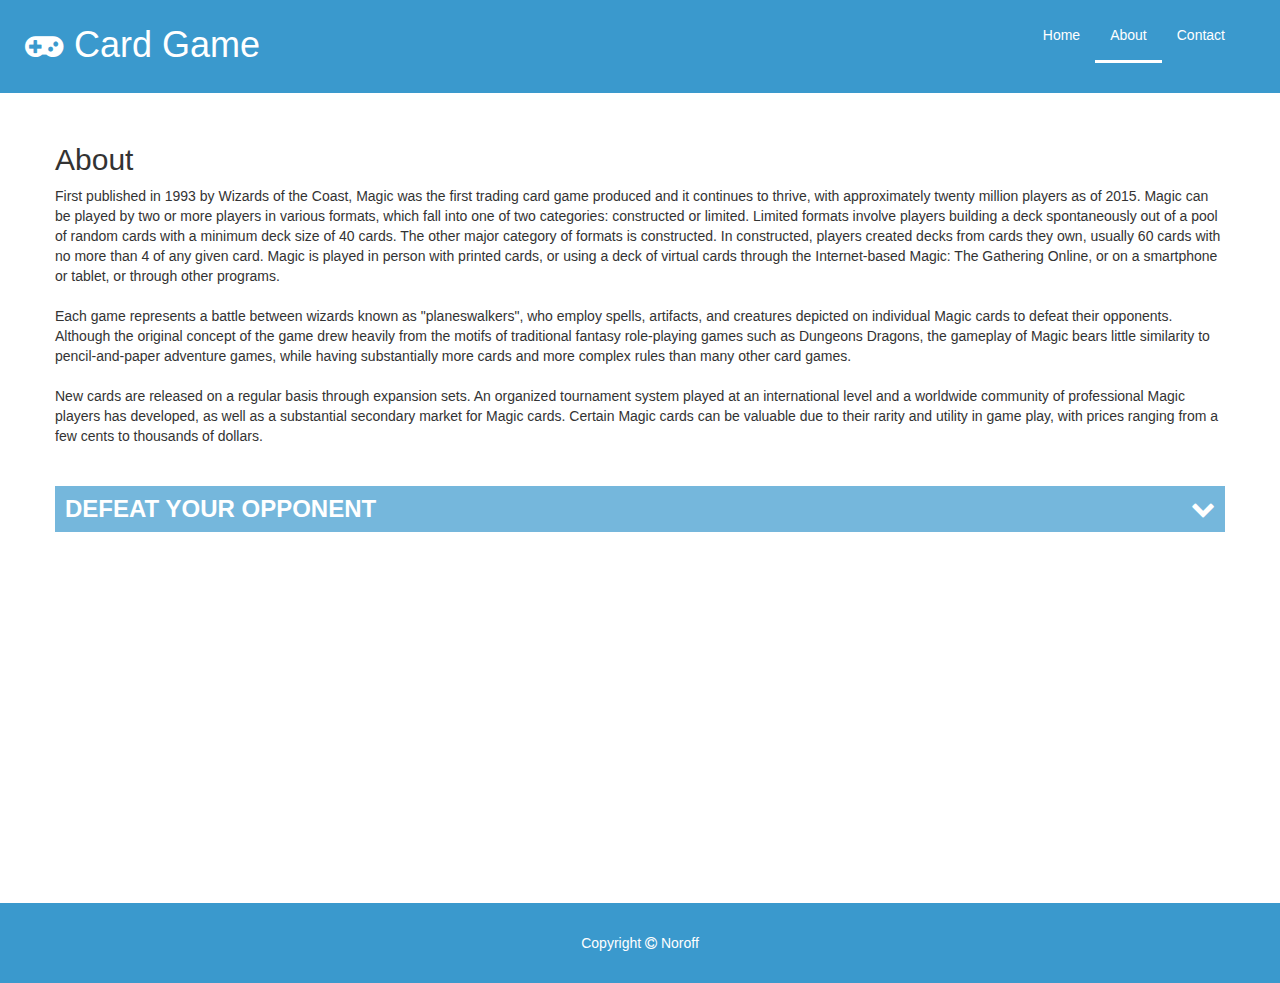
==== about.html @ d2768777 "Initial commit" ====
<!DOCTYPE html>
<html lang="en">
<head>
    <meta charset="UTF-8">
    <title>Card Game</title>


    <!-- Boostrap style sheet -->
    <link rel="stylesheet" href="https://maxcdn.bootstrapcdn.com/bootstrap/3.3.7/css/bootstrap.min.css">
    <link rel="stylesheet" href="https://maxcdn.bootstrapcdn.com/font-awesome/4.7.0/css/font-awesome.min.css">
    <link rel="stylesheet" href="style/style.css">
</head>
<body>
<header>
    <nav class="navbar navbar-default">
          <div class="container-fluid">
            <!-- Brand and toggle get grouped for better mobile display -->
            <div class="navbar-header">
              <button type="button" class="navbar-toggle collapsed" data-toggle="collapse" data-target="#bs-example-navbar-collapse-1" aria-expanded="false">
                <span class="sr-only">Toggle navigation</span>
                <span class="icon-bar"></span>
                <span class="icon-bar"></span>
                <span class="icon-bar"></span>
              </button>
              <a class="navbar-brand" href="index.html"> <h1><i class="fa fa-gamepad" aria-hidden="true"></i> Card Game</h1></a>
            </div>

            <!-- Collect the nav links, forms, and other content for toggling -->
            <div class="collapse navbar-collapse" id="bs-example-navbar-collapse-1">
              <ul class="nav navbar-nav">
                <li><a href="index.html">Home</a></li>
                <li class="active"><a href="about.html">About</a></li>
                <li><a href="contact.html">Contact</a></li>
              </ul>  
            </div><!-- /.navbar-collapse -->
          </div><!-- /.container-fluid -->
    </nav>
</header>
<section>
    <div class="container">
        <div class="row">
            <div class="col-sm-12">
                <h2>About</h2>
            </div>
            <div class="col-sm-12" id="aboutText">
                First published in 1993 by Wizards of the Coast, Magic was the first trading card game produced and it continues to thrive, with approximately twenty million players as of 2015. Magic can be played by two or more players in various formats, which fall into one of two categories: constructed or limited. Limited formats involve players building a deck spontaneously out of a pool of random cards with a minimum deck size of 40 cards. The other major category of formats is constructed. In constructed, players created decks from cards they own, usually 60 cards with no more than 4 of any given card. Magic is played in person with printed cards, or using a deck of virtual cards through the Internet-based Magic: The Gathering Online, or on a smartphone or tablet, or through other programs.
                <br><br>    
                Each game represents a battle between wizards known as "planeswalkers", who employ spells, artifacts, and creatures depicted on individual Magic cards to defeat their opponents. Although the original concept of the game drew heavily from the motifs of traditional fantasy role-playing games such as Dungeons Dragons, the gameplay of Magic bears little similarity to pencil-and-paper adventure games, while having substantially more cards and more complex rules than many other card games.
                <br><br>    
                New cards are released on a regular basis through expansion sets. An organized tournament system played at an international level and a worldwide community of professional Magic players has developed, as well as a substantial secondary market for Magic cards. Certain Magic cards can be valuable due to their rarity and utility in game play, with prices ranging from a few cents to thousands of dollars.
            </div>
            <div class="col-sm-12">
                <br><br>
                <div id="moreInfoTrigger">
                    <h3><span>DEFEAT YOUR OPPONENT</span> <i class="fa fa-chevron-down float-right" aria-hidden="true"></i></h3>
                </div>
                <div id="moreInfoContent" style="display: none" class="about-supporting">
                    Each player starts the game with 20 life. Knock your opponent down to 0 life, and you win. The most common way to do this is to summon creatures and attack with them.
                    <br><br>    
                    Creature cards are the most important part of many Magic decks. They’re really easy to spot—just look at the lower right of a card. If you see a pair of numbers separated by a slash, you’ve got a creature card. Once it’s on the battlefield, a creature continues to attack and defend for you until your opponent can find a way to take it out.
                    <br><br>
                    Most games become a race to see who can deal the most damage first. Summoning the best creatures will help you win that race every time. Check out the section on casting creature spells.
                </div>
            </div>
        </div>
    </div>
</section>
<footer>
    Copyright <i class="fa fa-copyright" aria-hidden="true"></i> Noroff
</footer>
<script src="scripts/about.js"></script>
</body>
</html>
---- style/style.css ----
html{
    height: 100%
}

body{
    background-color: white;
     height: 100%
}

header{
    padding: 10px;
    background-color: #3a99cd;
    color: #ffffff;
    margin-bottom: 30px;
}

.navbar-default{
    background-color: transparent;
    border: none;
    color: white;
}

header h1{
    display: inline-block;
    color: #ffffff;
}
header i{
    display: inline-block;
    font-size: 30px;
    color: #ffffff;
}

.navbar-nav{
    float: right;
}

.navbar-default .navbar-nav>.active>a, .navbar-default .navbar-nav>.active>a:focus, .navbar-default .navbar-nav>.active>a:hover{
    background-color: transparent;
    color: #ffffff;
    border-bottom: solid 3px white;

}

section{
    min-height: 750px;
}

footer{
    background-color: #3a99cd;
    text-align: center;
    padding: 30px;
    color: white;
    margin-top: 30px;
}

.navbar-default .navbar-nav>li>a{
    color: white;
}

h3{
    width: 100%;
    background-color: rgba(58, 153, 205, 0.7);
    color: white;
    padding: 10px;
    font-weight: bold;
    margin: 0px;
    cursor: pointer;
}

input[type="text"]{
    width: 100%;
    border: solid 1px lightgrey;
    height: 45px;
    padding: 10px;
    outline: none;
}

button{
    height: 45px;
    background-color: #3a99cd;
    color: #ffffff;
    border: none;
    position: absolute;
    right: 0px;
    top: 0px;
    font-size: 20px
}

.m-t-30{
    margin-top: 30px;
}
.relative{
    position: relative;
}

.float-right{
    float: right;
}
.card-container{
    border: solid 1px lightgrey;
    border-top: 10px solid #3a99cd;
    margin-top: 30px;
    margin-left: 5px;
    padding: 15px;
}

.card-container:hover{
        box-shadow: 5px 5px 2.5px #888888;
        cursor: pointer;
}

.btn-success{
    background-color: #3a99cd;
    width: 100%;
    border-radius: 0px;
    border: none;
    margin-top: 30px;
    padding: 15px;
    font-size: 19px;
    font-weight: bold;
}

.btn-success:hover{
    background-color: darkgray;
}

.col-sm-12{
    padding: 0px;
}

img{
    border-radius: 10px;
}

h1{
    margin: 0px;
}

h4{
    color: #3a99cd;
}

.about-supporting{
    border: solid 1px darkgray;
    padding: 20px;
}

.error{
    color: red;
    display: none;
}
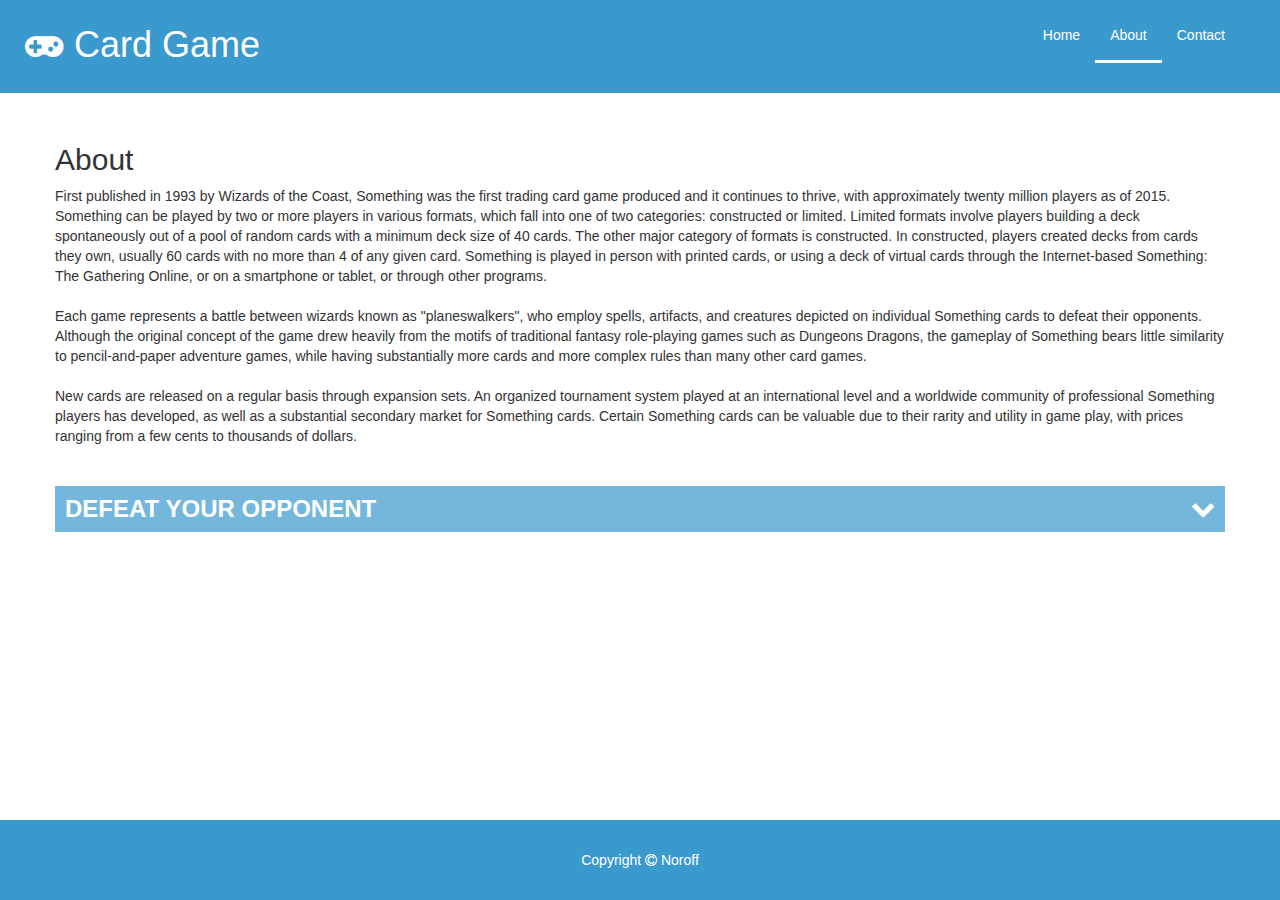
==== commit b89e6558: "small styling changes" ====
--- a/about.html
+++ b/about.html
@@ -36,38 +36,38 @@
           </div><!-- /.container-fluid -->
     </nav>
 </header>
-<section>
-    <div class="container">
-        <div class="row">
-            <div class="col-sm-12">
-                <h2>About</h2>
+
+<div class="container">
+    <div class="row">
+        <div class="col-sm-12">
+            <h2>About</h2>
+        </div>
+        <div class="col-sm-12" id="aboutText">
+            First published in 1993 by Wizards of the Coast, Magic was the first trading card game produced and it continues to thrive, with approximately twenty million players as of 2015. Magic can be played by two or more players in various formats, which fall into one of two categories: constructed or limited. Limited formats involve players building a deck spontaneously out of a pool of random cards with a minimum deck size of 40 cards. The other major category of formats is constructed. In constructed, players created decks from cards they own, usually 60 cards with no more than 4 of any given card. Magic is played in person with printed cards, or using a deck of virtual cards through the Internet-based Magic: The Gathering Online, or on a smartphone or tablet, or through other programs.
+            <br><br>
+            Each game represents a battle between wizards known as "planeswalkers", who employ spells, artifacts, and creatures depicted on individual Magic cards to defeat their opponents. Although the original concept of the game drew heavily from the motifs of traditional fantasy role-playing games such as Dungeons Dragons, the gameplay of Magic bears little similarity to pencil-and-paper adventure games, while having substantially more cards and more complex rules than many other card games.
+            <br><br>
+            New cards are released on a regular basis through expansion sets. An organized tournament system played at an international level and a worldwide community of professional Magic players has developed, as well as a substantial secondary market for Magic cards. Certain Magic cards can be valuable due to their rarity and utility in game play, with prices ranging from a few cents to thousands of dollars.
+        </div>
+        <div class="col-sm-12">
+            <br><br>
+            <div id="moreInfoTrigger">
+                <h3><span>DEFEAT YOUR OPPONENT</span> <i class="fa fa-chevron-down float-right" aria-hidden="true"></i></h3>
             </div>
-            <div class="col-sm-12" id="aboutText">
-                First published in 1993 by Wizards of the Coast, Magic was the first trading card game produced and it continues to thrive, with approximately twenty million players as of 2015. Magic can be played by two or more players in various formats, which fall into one of two categories: constructed or limited. Limited formats involve players building a deck spontaneously out of a pool of random cards with a minimum deck size of 40 cards. The other major category of formats is constructed. In constructed, players created decks from cards they own, usually 60 cards with no more than 4 of any given card. Magic is played in person with printed cards, or using a deck of virtual cards through the Internet-based Magic: The Gathering Online, or on a smartphone or tablet, or through other programs.
-                <br><br>    
-                Each game represents a battle between wizards known as "planeswalkers", who employ spells, artifacts, and creatures depicted on individual Magic cards to defeat their opponents. Although the original concept of the game drew heavily from the motifs of traditional fantasy role-playing games such as Dungeons Dragons, the gameplay of Magic bears little similarity to pencil-and-paper adventure games, while having substantially more cards and more complex rules than many other card games.
-                <br><br>    
-                New cards are released on a regular basis through expansion sets. An organized tournament system played at an international level and a worldwide community of professional Magic players has developed, as well as a substantial secondary market for Magic cards. Certain Magic cards can be valuable due to their rarity and utility in game play, with prices ranging from a few cents to thousands of dollars.
-            </div>
-            <div class="col-sm-12">
+            <div id="moreInfoContent" style="display: none" class="about-supporting">
+                Each player starts the game with 20 life. Knock your opponent down to 0 life, and you win. The most common way to do this is to summon creatures and attack with them.
                 <br><br>
-                <div id="moreInfoTrigger">
-                    <h3><span>DEFEAT YOUR OPPONENT</span> <i class="fa fa-chevron-down float-right" aria-hidden="true"></i></h3>
-                </div>
-                <div id="moreInfoContent" style="display: none" class="about-supporting">
-                    Each player starts the game with 20 life. Knock your opponent down to 0 life, and you win. The most common way to do this is to summon creatures and attack with them.
-                    <br><br>    
-                    Creature cards are the most important part of many Magic decks. They’re really easy to spot—just look at the lower right of a card. If you see a pair of numbers separated by a slash, you’ve got a creature card. Once it’s on the battlefield, a creature continues to attack and defend for you until your opponent can find a way to take it out.
-                    <br><br>
-                    Most games become a race to see who can deal the most damage first. Summoning the best creatures will help you win that race every time. Check out the section on casting creature spells.
-                </div>
+                Creature cards are the most important part of many Magic decks. They’re really easy to spot—just look at the lower right of a card. If you see a pair of numbers separated by a slash, you’ve got a creature card. Once it’s on the battlefield, a creature continues to attack and defend for you until your opponent can find a way to take it out.
+                <br><br>
+                Most games become a race to see who can deal the most damage first. Summoning the best creatures will help you win that race every time. Check out the section on casting creature spells.
             </div>
         </div>
     </div>
-</section>
+</div>
+
 <footer>
     Copyright <i class="fa fa-copyright" aria-hidden="true"></i> Noroff
 </footer>
 <script src="scripts/about.js"></script>
 </body>
-</html>+</html>
--- a/style/style.css
+++ b/style/style.css
@@ -5,6 +5,10 @@
 body{
     background-color: white;
      height: 100%
+}
+
+.container {
+    min-height: calc(100% - 233px);
 }
 
 header{
@@ -128,8 +132,25 @@
     padding: 0px;
 }
 
+.col-sm-4:nth-of-type(3n+1) {
+    padding-left: 0;
+}
+
+.col-sm-4:nth-of-type(3n) {
+    padding-right: 0;
+}
+
+.col-sm-4:nth-of-type(3n+1) .card-container {
+    margin-left: 0;
+
+}
+
 img{
     border-radius: 10px;
+}
+
+.card-image {
+    height: 449px;
 }
 
 h1{
@@ -148,4 +169,70 @@
 .error{
     color: red;
     display: none;
-}+}
+
+
+.loading {
+    position: absolute;
+    top: 50%;
+    left: 50%;
+}
+.loading-bar {
+    display: inline-block;
+    width: 4px;
+    height: 18px;
+    border-radius: 4px;
+    animation: loading 1s ease-in-out infinite;
+}
+.loading-bar:nth-child(1) {
+    background-color: #3498db;
+    animation-delay: 0;
+}
+.loading-bar:nth-child(2) {
+    background-color: #c0392b;
+    animation-delay: 0.09s;
+}
+.loading-bar:nth-child(3) {
+    background-color: #f1c40f;
+    animation-delay: .18s;
+}
+.loading-bar:nth-child(4) {
+    background-color: #27ae60;
+    animation-delay: .27s;
+}
+
+@keyframes loading {
+    0% {
+        transform: scale(1);
+    }
+    20% {
+        transform: scale(1, 2.2);
+    }
+    40% {
+        transform: scale(1);
+    }
+}
+
+@media only screen and (max-width: 1199px) {
+    .card-image {
+        height: 356px;
+    }
+}
+
+@media only screen and (max-width: 991px) {
+    .card-image {
+        height: 254px;
+    }
+
+    .card-container h4 {
+        text-overflow: ellipsis;
+        white-space: nowrap;
+        overflow: hidden;
+    }
+}
+
+@media only screen and (max-width: 767px) {
+    .card-image {
+        height: auto;
+    }
+}
